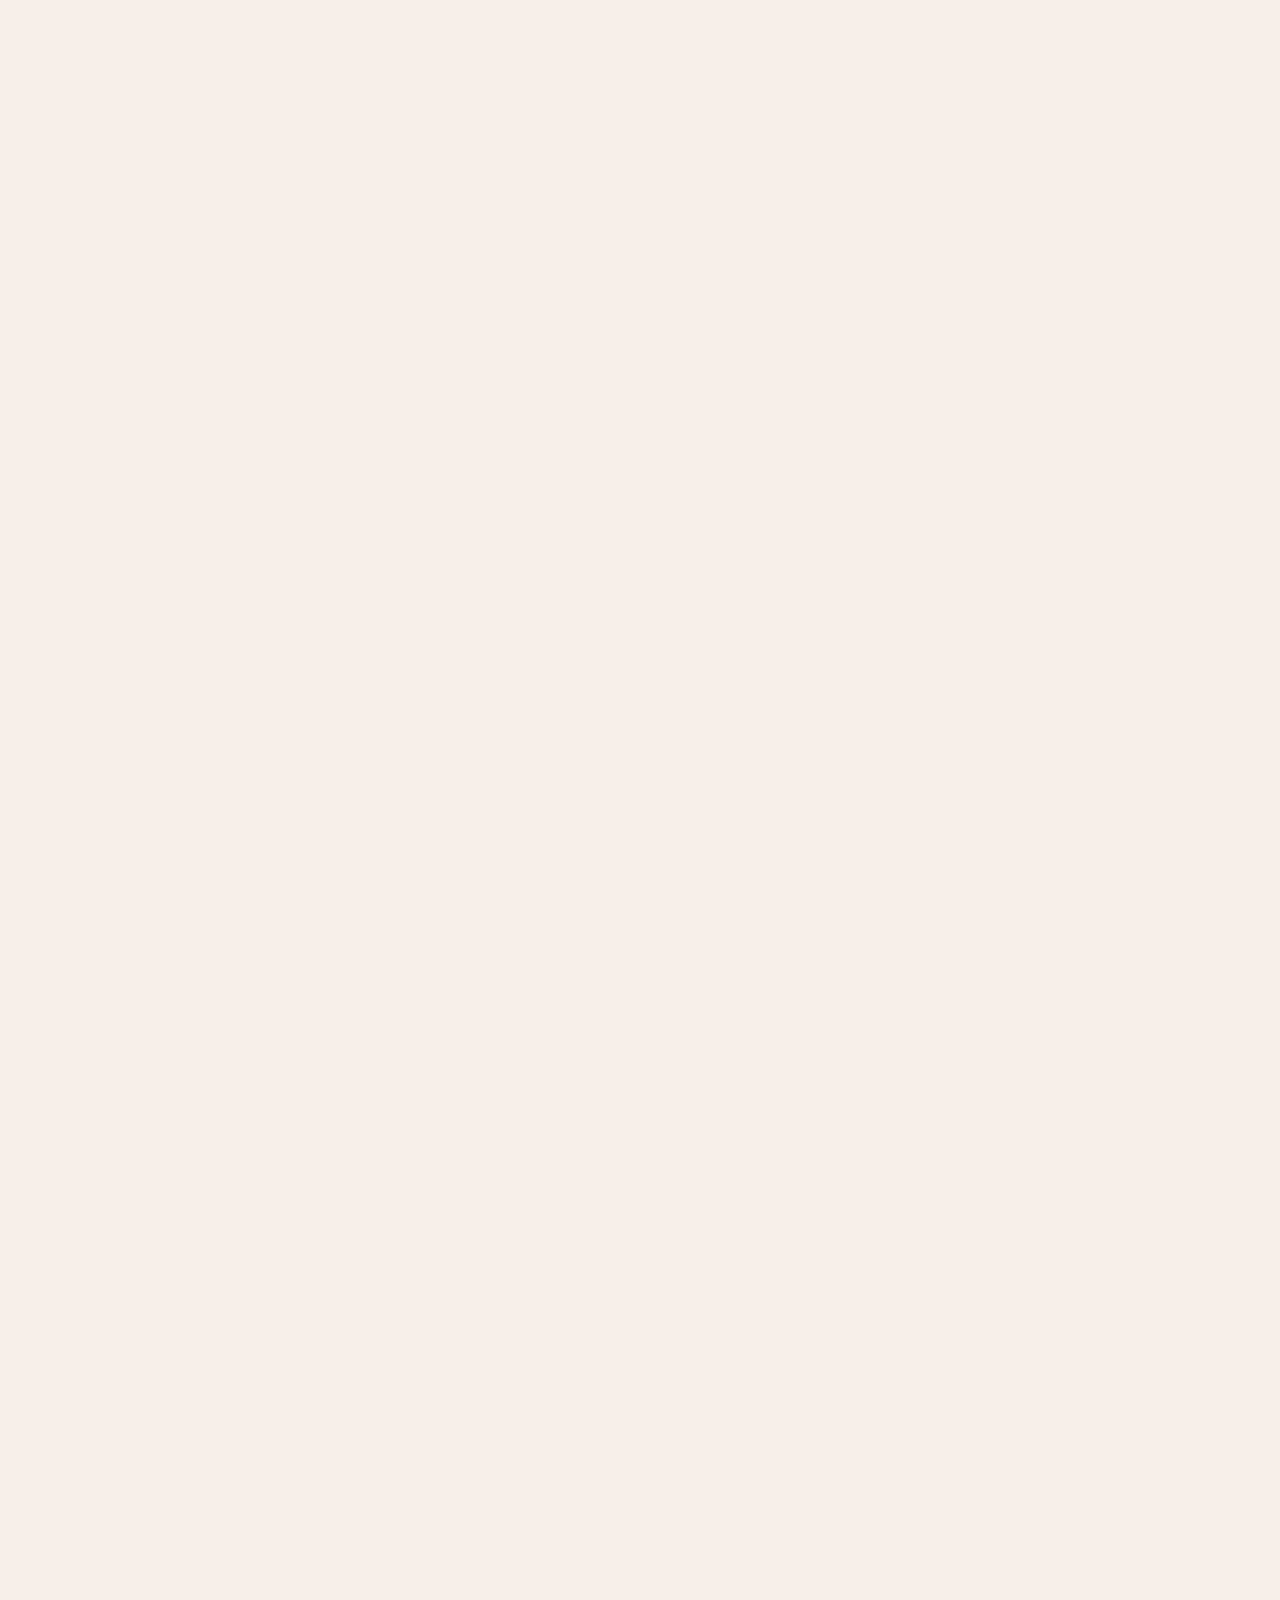
==== index.html @ 6d306bfa "Initial commit" ====
<html xmlns="http://www.w3.org/1999/xhtml" lang="en">

<head>
	<meta http-equiv="Content-Type" content="text/html; charset=utf-8" />
	<meta name="description" content="HTTrack is an easy-to-use website mirror utility. It allows you to download a World Wide website from the Internet to a local directory,building recursively all structures, getting html, images, and other files from the server to your computer. Links are rebuiltrelatively so that you can freely browse to the local site (works with any browser). You can mirror several sites together so that you can jump from one toanother. You can, also, update an existing mirror site, or resume an interrupted download. The robot is fully configurable, with an integrated help" />
	<meta name="keywords" content="httrack, HTTRACK, HTTrack, winhttrack, WINHTTRACK, WinHTTrack, offline browser, web mirror utility, aspirateur web, surf offline, web capture, www mirror utility, browse offline, local  site builder, website mirroring, aspirateur www, internet grabber, capture de site web, internet tool, hors connexion, unix, dos, windows 95, windows 98, solaris, ibm580, AIX 4.0, HTS, HTGet, web aspirator, web aspirateur, libre, GPL, GNU, free software" />
	<title>Local index - HTTrack Website Copier</title>
  <!-- Mirror and index made by HTTrack Website Copier/3.49-2 [XR&CO'2014] -->
	<style type="text/css">
	<!--

body {
	margin: 0;  padding: 0;  margin-bottom: 15px;  margin-top: 8px;
	background: #77b;
}
body, td {
	font: 14px "Trebuchet MS", Verdana, Arial, Helvetica, sans-serif;
	}

#subTitle {
	background: #000;  color: #fff;  padding: 4px;  font-weight: bold; 
	}

#siteNavigation a, #siteNavigation .current {
	font-weight: bold;  color: #448;
	}
#siteNavigation a:link    { text-decoration: none; }
#siteNavigation a:visited { text-decoration: none; }

#siteNavigation .current { background-color: #ccd; }

#siteNavigation a:hover   { text-decoration: none;  background-color: #fff;  color: #000; }
#siteNavigation a:active  { text-decoration: none;  background-color: #ccc; }


a:link    { text-decoration: underline;  color: #00f; }
a:visited { text-decoration: underline;  color: #000; }
a:hover   { text-decoration: underline;  color: #c00; }
a:active  { text-decoration: underline; }

#pageContent {
	clear: both;
	border-bottom: 6px solid #000;
	padding: 10px;  padding-top: 20px;
	line-height: 1.65em;
	background-image: url(backblue.gif);
	background-repeat: no-repeat;
	background-position: top right;
	}

#pageContent, #siteNavigation {
	background-color: #ccd;
	}


.imgLeft  { float: left;   margin-right: 10px;  margin-bottom: 10px; }
.imgRight { float: right;  margin-left: 10px;   margin-bottom: 10px; }

hr { height: 1px;  color: #000;  background-color: #000;  margin-bottom: 15px; }

h1 { margin: 0;  font-weight: bold;  font-size: 2em; }
h2 { margin: 0;  font-weight: bold;  font-size: 1.6em; }
h3 { margin: 0;  font-weight: bold;  font-size: 1.3em; }
h4 { margin: 0;  font-weight: bold;  font-size: 1.18em; }

.blak { background-color: #000; }
.hide { display: none; }
.tableWidth { min-width: 400px; }

.tblRegular       { border-collapse: collapse; }
.tblRegular td    { padding: 6px;  background-image: url(fade.gif);  border: 2px solid #99c; }
.tblHeaderColor, .tblHeaderColor td { background: #99c; }
.tblNoBorder td   { border: 0; }


// -->
</style>

</head>

<table width="76%" border="0" align="center" cellspacing="0" cellpadding="3" class="tableWidth">
	<tr>
	<td id="subTitle">HTTrack Website Copier - Open Source offline browser</td>
	</tr>
</table>
<table width="76%" border="0" align="center" cellspacing="0" cellpadding="0" class="tableWidth">
<tr class="blak">
<td>
	<table width="100%" border="0" align="center" cellspacing="1" cellpadding="0">
	<tr>
	<td colspan="6"> 
		<table width="100%" border="0" align="center" cellspacing="0" cellpadding="10">
		<tr> 
		<td id="pageContent"> 
<!-- ==================== End prologue ==================== -->

	<meta name="generator" content="HTTrack Website Copier/3.x">
	<TITLE>Local index - HTTrack</TITLE>
</HEAD>
<BODY>
<H1 ALIGN=Center>Index of locally available sites:</H1>
	<TABLE BORDER="0" WIDTH="100%" CELLSPACING="1" CELLPADDING="0">
		<TR>
			<TD BACKGROUND="fade.gif">
				&middot;
					<A HREF="klub-ada.si/index.html">
						Klub Ada
					</A>		
			</TD>
		</TR>
	</TABLE>
	<BR>
	<BR>
	<BR>
  	<H6 ALIGN="RIGHT">
	<I>Mirror and index made by HTTrack Website Copier [XR&amp;CO'2008]</I>
	</H6>
	<!-- Mirror and index made by HTTrack Website Copier/3.49-2 [XR&CO'2014] -->
	<!-- Thanks for using HTTrack Website Copier! -->
	<meta HTTP-EQUIV="Refresh" CONTENT="0; URL=klub-ada.si/index.html">


<!-- ==================== Start epilogue ==================== -->
		</td>
		</tr>
		</table>
	</td>
	</tr>
	</table>
</td>
</tr>
</table>

<table width="76%" border="0" align="center" valign="bottom" cellspacing="0" cellpadding="0">
	<tr>
	<td id="footer"><small>&copy; 2008 Xavier Roche & other contributors - Web Design: Leto Kauler.</small></td>
	</tr>
</table>

</body>

</html>
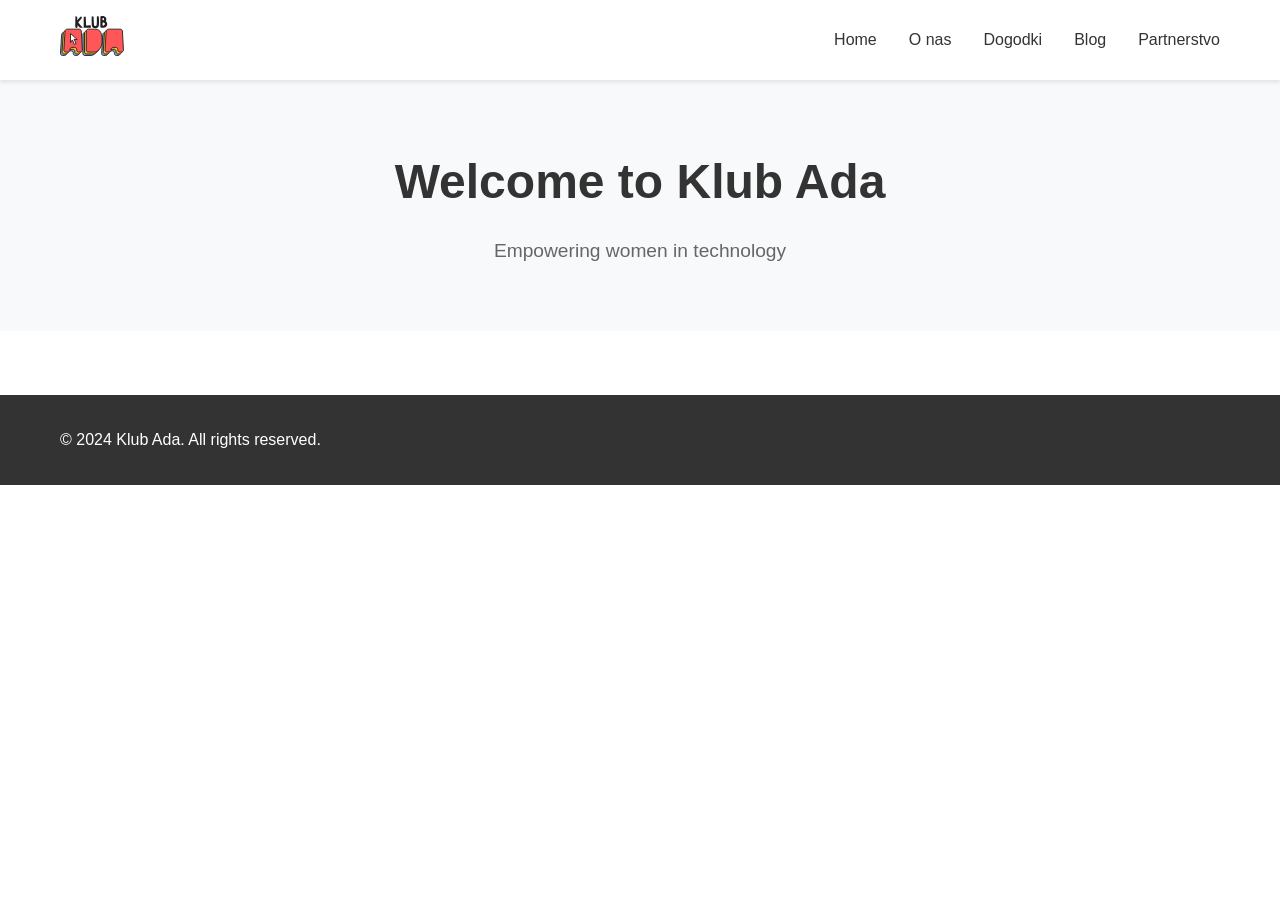
==== commit a5e038e3: "Fix file paths for GitHub Pages" ====
--- a/index.html
+++ b/index.html
@@ -1,144 +1,44 @@
-<html xmlns="http://www.w3.org/1999/xhtml" lang="en">
-
-<head>
-	<meta http-equiv="Content-Type" content="text/html; charset=utf-8" />
-	<meta name="description" content="HTTrack is an easy-to-use website mirror utility. It allows you to download a World Wide website from the Internet to a local directory,building recursively all structures, getting html, images, and other files from the server to your computer. Links are rebuiltrelatively so that you can freely browse to the local site (works with any browser). You can mirror several sites together so that you can jump from one toanother. You can, also, update an existing mirror site, or resume an interrupted download. The robot is fully configurable, with an integrated help" />
-	<meta name="keywords" content="httrack, HTTRACK, HTTrack, winhttrack, WINHTTRACK, WinHTTrack, offline browser, web mirror utility, aspirateur web, surf offline, web capture, www mirror utility, browse offline, local  site builder, website mirroring, aspirateur www, internet grabber, capture de site web, internet tool, hors connexion, unix, dos, windows 95, windows 98, solaris, ibm580, AIX 4.0, HTS, HTGet, web aspirator, web aspirateur, libre, GPL, GNU, free software" />
-	<title>Local index - HTTrack Website Copier</title>
-  <!-- Mirror and index made by HTTrack Website Copier/3.49-2 [XR&CO'2014] -->
-	<style type="text/css">
-	<!--
-
-body {
-	margin: 0;  padding: 0;  margin-bottom: 15px;  margin-top: 8px;
-	background: #77b;
-}
-body, td {
-	font: 14px "Trebuchet MS", Verdana, Arial, Helvetica, sans-serif;
-	}
-
-#subTitle {
-	background: #000;  color: #fff;  padding: 4px;  font-weight: bold; 
-	}
-
-#siteNavigation a, #siteNavigation .current {
-	font-weight: bold;  color: #448;
-	}
-#siteNavigation a:link    { text-decoration: none; }
-#siteNavigation a:visited { text-decoration: none; }
-
-#siteNavigation .current { background-color: #ccd; }
-
-#siteNavigation a:hover   { text-decoration: none;  background-color: #fff;  color: #000; }
-#siteNavigation a:active  { text-decoration: none;  background-color: #ccc; }
-
-
-a:link    { text-decoration: underline;  color: #00f; }
-a:visited { text-decoration: underline;  color: #000; }
-a:hover   { text-decoration: underline;  color: #c00; }
-a:active  { text-decoration: underline; }
-
-#pageContent {
-	clear: both;
-	border-bottom: 6px solid #000;
-	padding: 10px;  padding-top: 20px;
-	line-height: 1.65em;
-	background-image: url(backblue.gif);
-	background-repeat: no-repeat;
-	background-position: top right;
-	}
-
-#pageContent, #siteNavigation {
-	background-color: #ccd;
-	}
-
-
-.imgLeft  { float: left;   margin-right: 10px;  margin-bottom: 10px; }
-.imgRight { float: right;  margin-left: 10px;   margin-bottom: 10px; }
-
-hr { height: 1px;  color: #000;  background-color: #000;  margin-bottom: 15px; }
-
-h1 { margin: 0;  font-weight: bold;  font-size: 2em; }
-h2 { margin: 0;  font-weight: bold;  font-size: 1.6em; }
-h3 { margin: 0;  font-weight: bold;  font-size: 1.3em; }
-h4 { margin: 0;  font-weight: bold;  font-size: 1.18em; }
-
-.blak { background-color: #000; }
-.hide { display: none; }
-.tableWidth { min-width: 400px; }
-
-.tblRegular       { border-collapse: collapse; }
-.tblRegular td    { padding: 6px;  background-image: url(fade.gif);  border: 2px solid #99c; }
-.tblHeaderColor, .tblHeaderColor td { background: #99c; }
-.tblNoBorder td   { border: 0; }
-
-
-// -->
-</style>
-
-</head>
-
-<table width="76%" border="0" align="center" cellspacing="0" cellpadding="3" class="tableWidth">
-	<tr>
-	<td id="subTitle">HTTrack Website Copier - Open Source offline browser</td>
-	</tr>
-</table>
-<table width="76%" border="0" align="center" cellspacing="0" cellpadding="0" class="tableWidth">
-<tr class="blak">
-<td>
-	<table width="100%" border="0" align="center" cellspacing="1" cellpadding="0">
-	<tr>
-	<td colspan="6"> 
-		<table width="100%" border="0" align="center" cellspacing="0" cellpadding="10">
-		<tr> 
-		<td id="pageContent"> 
-<!-- ==================== End prologue ==================== -->
-
-	<meta name="generator" content="HTTrack Website Copier/3.x">
-	<TITLE>Local index - HTTrack</TITLE>
-</HEAD>
-<BODY>
-<H1 ALIGN=Center>Index of locally available sites:</H1>
-	<TABLE BORDER="0" WIDTH="100%" CELLSPACING="1" CELLPADDING="0">
-		<TR>
-			<TD BACKGROUND="fade.gif">
-				&middot;
-					<A HREF="klub-ada.si/index.html">
-						Klub Ada
-					</A>		
-			</TD>
-		</TR>
-	</TABLE>
-	<BR>
-	<BR>
-	<BR>
-  	<H6 ALIGN="RIGHT">
-	<I>Mirror and index made by HTTrack Website Copier [XR&amp;CO'2008]</I>
-	</H6>
-	<!-- Mirror and index made by HTTrack Website Copier/3.49-2 [XR&CO'2014] -->
-	<!-- Thanks for using HTTrack Website Copier! -->
-	<meta HTTP-EQUIV="Refresh" CONTENT="0; URL=klub-ada.si/index.html">
-
-
-<!-- ==================== Start epilogue ==================== -->
-		</td>
-		</tr>
-		</table>
-	</td>
-	</tr>
-	</table>
-</td>
-</tr>
-</table>
-
-<table width="76%" border="0" align="center" valign="bottom" cellspacing="0" cellpadding="0">
-	<tr>
-	<td id="footer"><small>&copy; 2008 Xavier Roche & other contributors - Web Design: Leto Kauler.</small></td>
-	</tr>
-</table>
-
-</body>
-
-</html>
-
-
+<!DOCTYPE html>
+<html lang="en">
+<head>
+    <meta charset="UTF-8">
+    <meta name="viewport" content="width=device-width, initial-scale=1.0">
+    <title>Klub Ada</title>
+    <link rel="stylesheet" href="./public/css/style.css">
+    <link rel="icon" type="image/x-icon" href="./public/favicon.ico">
+</head>
+<body>
+    <nav class="nav">
+        <div class="container nav-container">
+            <a href="./index.html" class="logo">
+                <img src="./public/assets/klub-ada-logo.svg" alt="Klub Ada Logo">
+            </a>
+            <div class="nav-links">
+                <a href="./index.html">Home</a>
+                <a href="./o-nas.html">O nas</a>
+                <a href="./dogodki.html">Dogodki</a>
+                <a href="./blog.html">Blog</a>
+                <a href="./partnerstvo.html">Partnerstvo</a>
+            </div>
+            <button class="menu-toggle">Menu</button>
+        </div>
+    </nav>
+
+    <main>
+        <section class="hero">
+            <div class="container">
+                <h1>Welcome to Klub Ada</h1>
+                <p>Empowering women in technology</p>
+            </div>
+        </section>
+    </main>
+
+    <footer class="footer">
+        <div class="container">
+            <p>&copy; 2024 Klub Ada. All rights reserved.</p>
+        </div>
+    </footer>
+
+    <script src="./public/js/main.js"></script>
+</body>
+</html>
--- a/public/css/style.css
+++ b/public/css/style.css
@@ -0,0 +1,137 @@
+/* Reset and base styles */
+* {
+    margin: 0;
+    padding: 0;
+    box-sizing: border-box;
+}
+
+body {
+    font-family: -apple-system, BlinkMacSystemFont, 'Segoe UI', Roboto, Oxygen, Ubuntu, Cantarell, 'Open Sans', 'Helvetica Neue', sans-serif;
+    line-height: 1.6;
+    color: #333;
+}
+
+/* Container */
+.container {
+    max-width: 1200px;
+    margin: 0 auto;
+    padding: 0 20px;
+}
+
+/* Navigation */
+.nav {
+    background: #fff;
+    box-shadow: 0 2px 4px rgba(0,0,0,0.1);
+    padding: 1rem 0;
+    position: sticky;
+    top: 0;
+    z-index: 1000;
+}
+
+.nav-container {
+    display: flex;
+    justify-content: space-between;
+    align-items: center;
+}
+
+.logo img {
+    height: 40px;
+}
+
+.nav-links {
+    display: flex;
+    gap: 2rem;
+}
+
+.nav-links a {
+    text-decoration: none;
+    color: #333;
+    font-weight: 500;
+    transition: color 0.3s ease;
+}
+
+.nav-links a:hover {
+    color: #007bff;
+}
+
+.menu-toggle {
+    display: none;
+    background: none;
+    border: none;
+    font-size: 1.5rem;
+    cursor: pointer;
+}
+
+/* Hero section */
+.hero {
+    padding: 4rem 0;
+    background: #f8f9fa;
+    text-align: center;
+}
+
+.hero h1 {
+    font-size: 3rem;
+    margin-bottom: 1rem;
+    color: #333;
+}
+
+.hero p {
+    font-size: 1.2rem;
+    color: #666;
+    max-width: 600px;
+    margin: 0 auto;
+}
+
+/* Buttons */
+.btn {
+    display: inline-block;
+    padding: 0.8rem 1.5rem;
+    border-radius: 5px;
+    text-decoration: none;
+    font-weight: 500;
+    transition: all 0.3s ease;
+}
+
+.btn-primary {
+    background: #007bff;
+    color: white;
+}
+
+.btn-primary:hover {
+    background: #0056b3;
+}
+
+/* Footer */
+.footer {
+    background: #333;
+    color: white;
+    padding: 2rem 0;
+    margin-top: 4rem;
+}
+
+/* Responsive design */
+@media (max-width: 768px) {
+    .nav-links {
+        display: none;
+    }
+    
+    .menu-toggle {
+        display: block;
+    }
+    
+    .hero h1 {
+        font-size: 2rem;
+    }
+    
+    .nav-links.active {
+        display: flex;
+        flex-direction: column;
+        position: absolute;
+        top: 100%;
+        left: 0;
+        right: 0;
+        background: white;
+        padding: 1rem;
+        box-shadow: 0 2px 4px rgba(0,0,0,0.1);
+    }
+} 
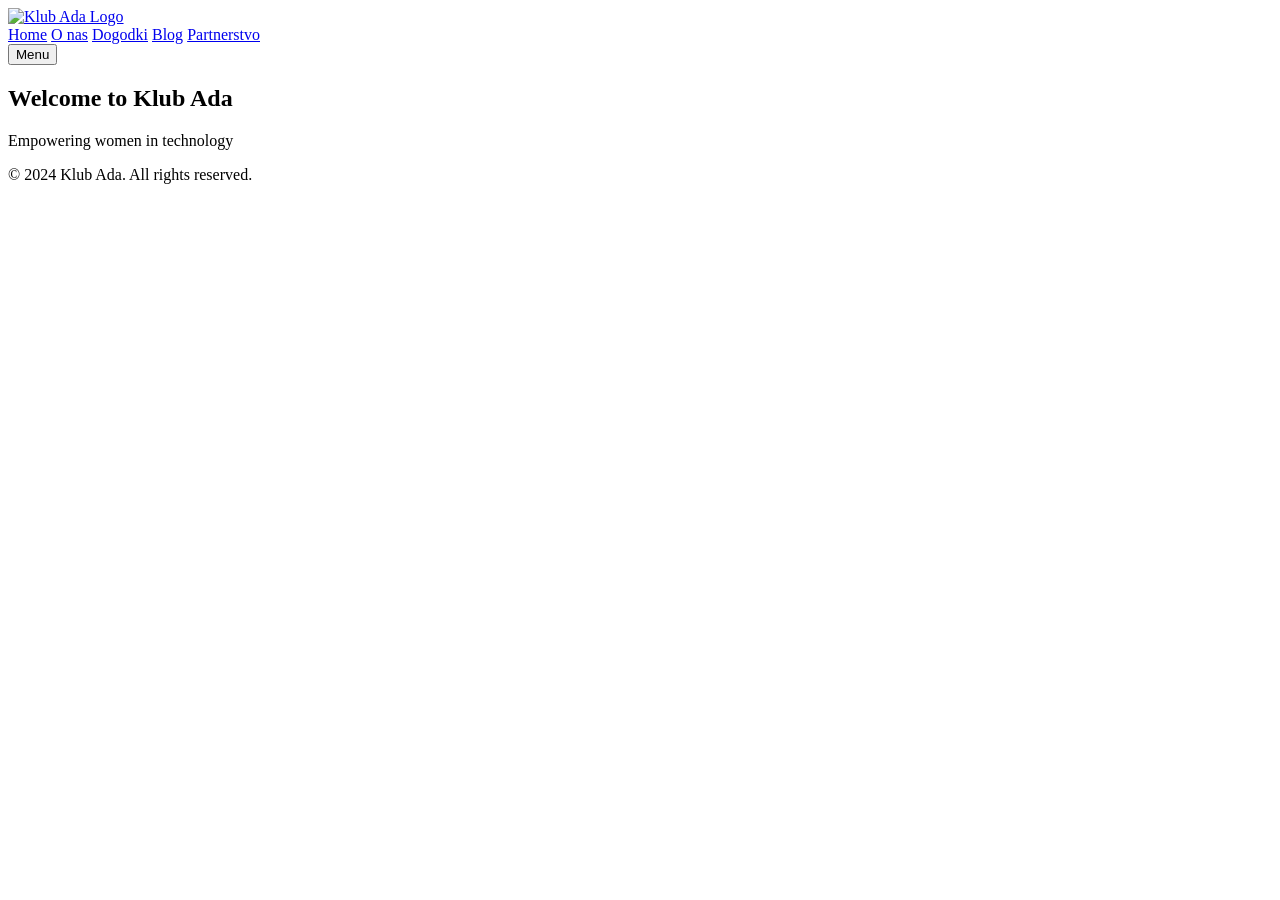
==== commit 467655a6: "Update file paths for GitHub Pages" ====
--- a/index.html
+++ b/index.html
@@ -4,21 +4,21 @@
     <meta charset="UTF-8">
     <meta name="viewport" content="width=device-width, initial-scale=1.0">
     <title>Klub Ada</title>
-    <link rel="stylesheet" href="./public/css/style.css">
-    <link rel="icon" type="image/x-icon" href="./public/favicon.ico">
+    <link rel="stylesheet" href="/web-2/css/style.css">
+    <link rel="icon" type="image/x-icon" href="/web-2/favicon.ico">
 </head>
 <body>
     <nav class="nav">
         <div class="container nav-container">
-            <a href="./index.html" class="logo">
-                <img src="./public/assets/klub-ada-logo.svg" alt="Klub Ada Logo">
+            <a href="/web-2/index.html" class="logo">
+                <img src="/web-2/assets/klub-ada-logo.svg" alt="Klub Ada Logo">
             </a>
             <div class="nav-links">
-                <a href="./index.html">Home</a>
-                <a href="./o-nas.html">O nas</a>
-                <a href="./dogodki.html">Dogodki</a>
-                <a href="./blog.html">Blog</a>
-                <a href="./partnerstvo.html">Partnerstvo</a>
+                <a href="/web-2/index.html">Home</a>
+                <a href="/web-2/o-nas.html">O nas</a>
+                <a href="/web-2/dogodki.html">Dogodki</a>
+                <a href="/web-2/blog.html">Blog</a>
+                <a href="/web-2/partnerstvo.html">Partnerstvo</a>
             </div>
             <button class="menu-toggle">Menu</button>
         </div>
@@ -39,6 +39,6 @@
         </div>
     </footer>
 
-    <script src="./public/js/main.js"></script>
+    <script src="/web-2/js/main.js"></script>
 </body>
 </html>
